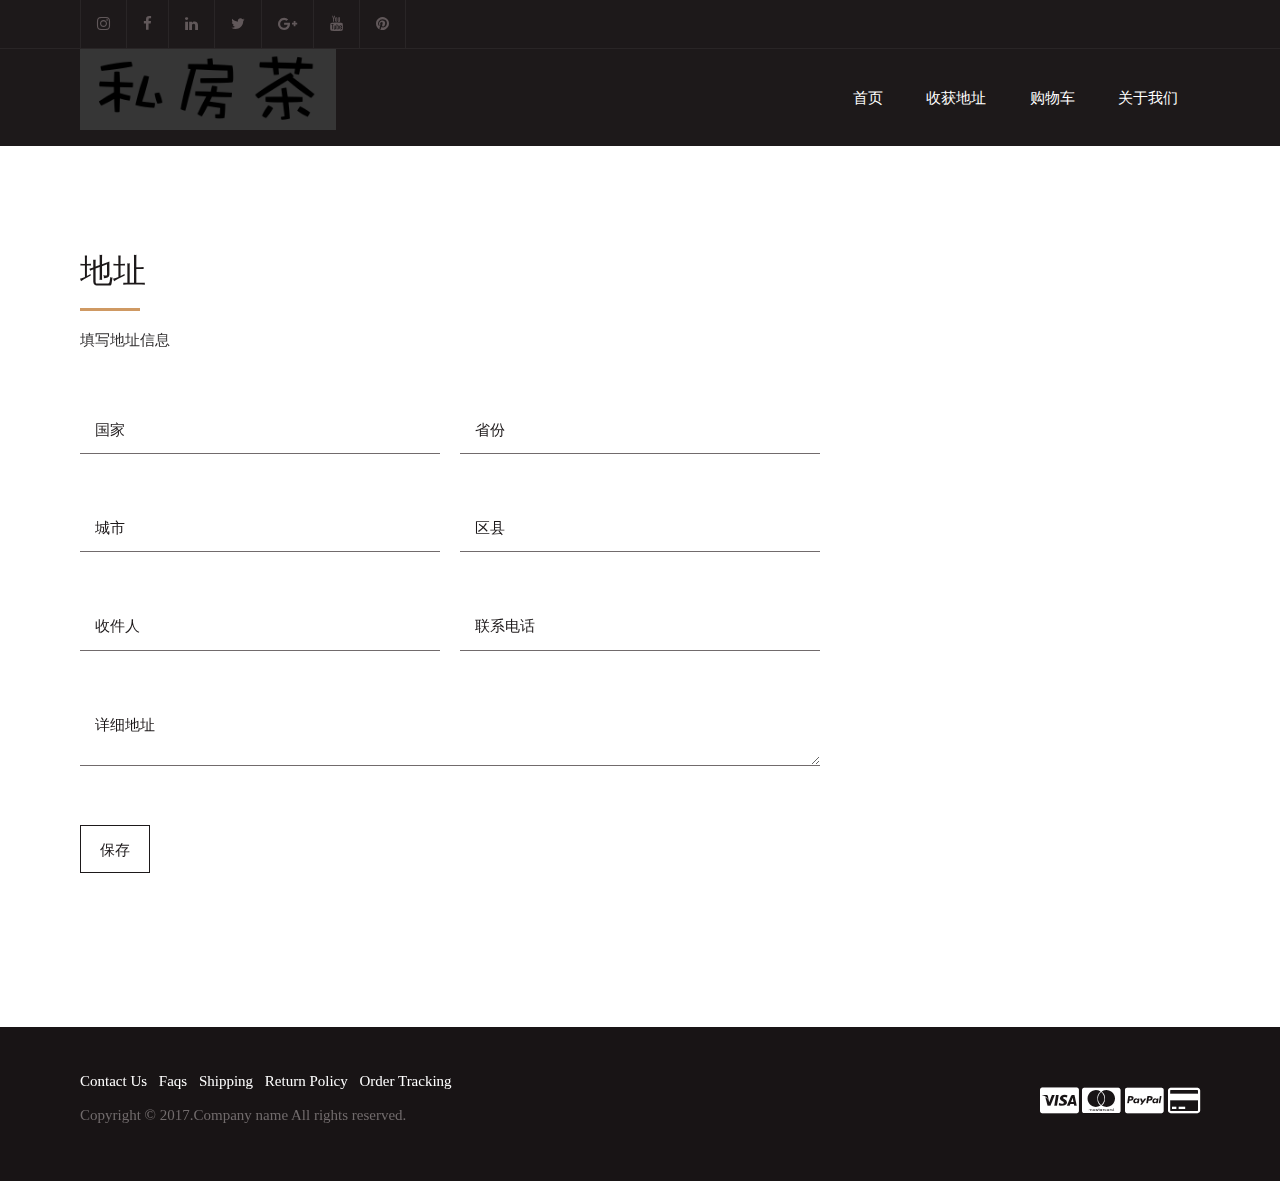
==== src/main/webapp/address.html @ d33799a7 "changes log" ====
<!DOCTYPE html>
<html lang="en">
<head>
	<meta charset="UTF-8">
	<title></title>
	<!-- Stylesheets -->
	<link rel="stylesheet" href="css/myresponsee.css">
	<link rel="stylesheet" href="css/style.css">
	<!--Favicon-->
	<link rel="shortcut icon" href="img/favicon.ico" type="image/x-icon">
	<link rel="icon" href="img/favicon.ico" type="image/x-icon">
    <!-- Responsive -->
	<meta http-equiv="X-UA-Compatible" content="IE=edge">
	<meta name="viewport" content="width=device-width, initial-scale=1.0">
	<link href="css/responsive.css" rel="stylesheet">
	<!--[if lt IE 9]><script src="https://cdnjs.cloudflare.com/ajax/libs/html5shiv/3.7.3/html5shiv.js"></script><![endif]-->
	<!--[if lt IE 9]><script src="js/respond.js"></script><![endif]-->
</head> 
  
<body class="size-1140">

<!-- HIDDEN PRODUCTS MENU START -->
<nav id="main-nav">
	<ul>
		<li><a href="products.html" class="hvr-sweep-to-bottom"><span>Facial Wash</span></a></li>
		<li><a href="products.html" class="hvr-sweep-to-bottom"><span>Exflotiate Scrub</span></a></li>
		<li><a href="products.html" class="hvr-sweep-to-bottom"><span>Natural Skin Care</span></a></li>
		<li><a href="products.html" class="hvr-sweep-to-bottom"><span>Facial Toner</span></a></li>
		<li><a href="products.html" class="hvr-sweep-to-bottom"><span>Moisturizing Cream</span></a></li>
		<li><a href="products.html" class="hvr-sweep-to-bottom"><span>Anti Wrinkle Cream</span></a></li>
		<li><a href="products.html" class="hvr-sweep-to-bottom"><span>Sun Protection</span></a></li>
		<li><a href="products.html" class="hvr-sweep-to-bottom"><span>Hand Cream</span></a></li>
		<li><a href="products.html" class="hvr-sweep-to-bottom"><span>Hair Removing Cream</span></a></li>
		<li><a href="products.html" class="hvr-sweep-to-bottom"><span>Foot Cream</span></a></li>
		<li><a href="products.html" class="hvr-sweep-to-bottom"><span>Under Arm Protection</span></a></li>
		<li><a href="products.html" class="hvr-sweep-to-bottom"><span>Slimming Cream</span></a></li>
	</ul>
	<a href="#0" class="hidden-menu-close">Close<span></span></a>
</nav>
<!-- HIDDEN PRODUCTS MENU END -->

<!-- |||||||||||||||||| page start ||||||||||||||||||| -->
<!-- ||||| --> <div id="page-main-content"> <!-- ||||| -->
<!-- ||||||||||||||||||||||||||||||||||||||||||||||||| -->

<!-- HEADER START -->
<header> 
	<!-- top bar start -->
	<div id="topbar" class="background-primary">
		<div class="line">
		    <!-- social icons -->
			<div class="s-12 m-12 l-6">
				<ul>
				  <li><a href="#"><i class="fa fa-instagram"></i></a></li>
				  <li><a href="#"><i class="fa fa-facebook"></i></a></li>
				  <li><a href="#"><i class="fa fa-linkedin"></i></a></li>
				  <li><a href="#"><i class="fa fa-twitter"></i></a></li>
				  <li><a href="#"><i class="fa fa-google-plus"></i></a></li>
				  <li><a href="#"><i class="fa fa-youtube"></i></a></li>
				  <li class="hide-s"><a href="#"><i class="fa fa-pinterest"></i></a></li>
				</ul>
			</div>
			<!-- contact details -->
			<div class="l-6 hide-s hide-m">
				<div class="right" style="display:none;">
					<ul class="topbar-menu">
						<li><a href="#">info@website.com</a></li>
						<li><a href="#">+971 123 456 789</a></li>
					</ul>
				</div>
			</div>
		</div>
	</div>
	<!-- top bar end -->
	
	<!-- navigation and logo -->
	<nav class="background-dark">
		<div class="line">
		    <!-- logo -->
			<div class="s-12 l-3">
				<div class="fullwidth">
				    <a href="index.html" class="logo"><img src="img/sfc_log.png" alt=""></a>
				</div>
			</div>
			
			<!-- navigation -->
			<div class="top-nav s-12 m-12 l-9">
				<a class="nav-text"></a>
				<ul class="right chevron">
					<li><a href="index.html">首页</a></li>
					<!-- <li><a href="about-us.html">About Us</a></li> -->
					<li><a href="address.html">收获地址</a></li>
					<!-- <li><a href="products.html">Products Grid</a></li>
					<li><a href="product.html">Product Page</a></li> -->
					<li><a href="cart.html">购物车</a></li>
					<li><a href="blog.html">关于我们</a></li>
				</ul>
			</div>
			
		</div>
	</nav>
</header>
<!-- HEADER END -->

<!-- PAGE CONTENT START -->
<div class="section">
	<div class="line">
		<div class="margin">
			<div class="s-12 m-12 l-4 margin-bottom-30" style="display:none;">
				<div class="fullwidth margin-bottom-40">
					<h2>地址</h2>
					<hr class="break-small">
					<p>填写地址信息</p>
				</div>
				<div class="fullwidth margin-bottom-50">
					<div class="float-left">
						<i class="fa fa-home text-white background-primary icon-square-small"></i>
					</div>
					<div class="margin-left-100">
						<h4 class="text-primary">Address</h4>
						<p>
						Xyz Street 7<br />
						P.O.Box: 12345
						</p>               
					</div>
				</div>
				<div class="fullwidth margin-bottom-50">
					<div class="float-left">
						<i class="fa fa-phone icon-square-small"></i>
					</div>
					<div class="margin-left-100">
						<h4 class="text-primary">Calls</h4>
						<p>
						0000 1234 567 89<br />
						0000 1234 567 89
						</p>             
					</div>
				</div>
				<div class="fullwidth margin-m-bottom-60">
					<div class="float-left">
						<i class="fa fa-envelope text-white background-primary icon-square-small"></i>
					</div>
					<div class="margin-left-100">
						<h4 class="text-primary">Emails</h4>
						<p>
						xyz@yourwebsite.com<br />
						xyz@yourwebsite.com
						</p>              
					</div>
				</div>
			</div>
			<div class="s-12 m-12 l-8">
			    <div class="padding-m-s-left-50">
				<div class="fullwidth margin-bottom-40">
					<h2>地址</h2>
					<hr class="break-small">
					<p>填写地址信息</p>
				</div>
				<form class="customform" name="contact-us-form" method="post">
					<div class="margin">
						<div class="s-12 m-6 l-6">
							<input type="text" name="name" placeholder="国家" title="国家" required />
						</div>
						<div class="s-12 m-6 l-6">
							<input type="text" name="email" placeholder="省份" title="省份" required />
						</div>
					</div>
					<div class="margin">
						<div class="s-12 m-6 l-6">
							<input type="text" name="mobile" placeholder="城市" title="城市" required />
						</div>
						<div class="s-12 m-6 l-6">
							<input type="text" name="subject" placeholder="区县" title="区县" />
						</div>
					</div>
					<div class="margin">
						<div class="s-12 m-6 l-6">
							<input type="text" name="mobile" placeholder="收件人" title="收件人" required />
						</div>
						<div class="s-12 m-6 l-6">
							<input type="text" name="subject" placeholder="联系电话" title="联系电话" />
						</div>
					</div>
					<div class="fullwidth">
						<textarea name="message" placeholder="详细地址" rows="2" required></textarea>
					</div>
					<div class="fullwidth">
						<input type="submit" value="保存">
					</div> 
				</form>
			    </div>
			</div>
		</div>
	</div>
</div>
<!-- PAGE CONTENT END -->



<!-- BLOG AND FOLLOW US START -->
<div class="section padding-top-0" style="display:none"> 
	<div class="line">
		<div class="margin">
			<!-- about us block 1 -->
			<div class="s-12 m-12 l-4 margin-m-bottom-60">
				<div class="fullwidth margin-bottom">
					<a href="" class="image-hover-zoom">
					    <img src="img/tutorial.jpg" alt="">
					</a>
				</div>
				<div class="fullwidth">
					<h3>Lovely tutorial</h3>
					<p>Lorem ipsum dolor sit amet, consectetur adipiscing elit. Phasellus tempus quis eros ut aliquam.</p>
			    </div>
			</div>
			<!-- about us block 2 -->
			<div class="s-12 m-12 l-4 margin-m-bottom-60">
				<div class="fullwidth margin-bottom">
					<div class="s-4 m-4 l-4">
					  <a href="">
					      <i class="fa fa-facebook follow-facebook"></i>
					  </a>
					</div>
					<div class="s-4 m-4 l-4">
					  <a href="">
					      <i class="fa fa-twitter follow-twitter"></i>
					  </a>
					</div>
					<div class="s-4 m-4 l-4">
					  <a href="">
					      <i class="fa fa-pinterest follow-pinterest"></i>
					  </a>
					</div>
					<div class="s-4 m-4 l-4">
					  <a href="">
					      <i class="fa fa-instagram follow-instagram"></i>
					  </a>
					</div>
					<div class="s-4 m-4 l-4">
					  <a href="">
					      <i class="fa fa-youtube follow-youtube"></i>
					  </a>
					</div>
					<div class="s-4 m-4 l-4">
					  <a href="">
					      <i class="fa fa-google-plus follow-gplus"></i>
					  </a>
					</div>
				</div>
				<div class="fullwidth">
					<h3>Follow us</h3>
					<p>Lorem ipsum dolor sit amet, consectetur adipiscing elit. Phasellus tempus quis eros ut aliquam.</p>
			    </div>
			</div>
			<!-- about us block 3 -->
			<div class="s-12 m-12 l-4">
				<div class="fullwidth margin-bottom">
				    <a href="" class="image-hover-zoom">
					    <img src="img/blog.jpg" alt="">
					</a>
				</div>
				<div class="fullwidth">
					<h3>Read our blog</h3>
					<p>Lorem ipsum dolor sit amet, consectetur adipiscing elit. Phasellus tempus quis eros ut aliquam.</p>
			    </div>
			</div>
		</div>
	</div>
</div>
<!-- BLOG AND FOLLOW US END -->

<!-- FOOTER START -->
<footer>
	<!-- footer bottom bar -->
	<div class="copyright">
	    <div class="line">
			<div class="margin">
				<!-- left -->
				<div class="s-12 m-12 l-8 footer-links">
					<ul class="footer-bar-links">
						<li><a href="">Contact Us</a></li>
						<li><a href="">Faqs</a></li>
						<li><a href="">Shipping</a></li>
						<li><a href="">Return Policy</a></li>
						<li><a href="">Order Tracking</a></li>
					</ul>
					<p>Copyright &copy; 2017.Company name All rights reserved.</p>
				</div>
				<!-- right -->
				<div class="s-12 m-12 l-4 payment-methods">
					<i class="fa fa-cc-visa fa-2x"></i>
					<i class="fa fa-cc-mastercard fa-2x"></i> 
					<i class="fa fa-cc-paypal fa-2x"></i>
					<i class="fa fa-credit-card fa-2x"></i>
				</div>
			</div>
		</div>
	</div>
</footer>
<!-- FOOTER END -->




<!-- |||||||||||| page end ||||||||||||| -->
<!-- ||||||||| --> </div> <!-- ||||||||| -->
<!-- |||||||||||| page end ||||||||||||| -->

<!-- jQuery Files -->
<script type="text/javascript" src="js/jquery-3.1.1.min.js"></script>
<script type="text/javascript" src="js/jquery-ui.min.js"></script>
<script type="text/javascript" src="owl-carousel/owl.carousel.js"></script>
<script type="text/javascript" src="js/custom.js"></script>
   
   
   
   
</body>
</html>
---- src/main/webapp/css/myresponsee.css ----
.size-960 .line {max-width:60rem;}
.size-1140 .line {max-width:71.25rem;}
.size-1280 .line {max-width:80rem;}
.size-960.align-content-left .line,.size-1140.align-content-left .line,.size-1280.align-content-left .line {margin-left:0;}
.size-960 .line,.size-1140 .line,.size-1280 .line {
  margin:0 auto;
  padding:0 0.625rem;
}
.line:after, nav:after, .center:after, .box:after, .margin:after, .margin2x:after {
  clear:both;
  content:".";
  display:block;
  height:0;
  line-height:0;
  visibility:hidden;
}
.padding {
  display:list-item;
  list-style:none outside none;
  padding:10px;
}
.margin,.margin2x {display: block;}
.margin {margin:0 -0.625rem;}
.margin2x {margin:0 -1.25rem;}
.line {clear:left;}
.line .line {padding:0;}
.hide-l {display:none;}
.box {
  background:none repeat scroll 0 0 #fff;
  display:block;
  padding:1.25rem;
  width:100%;
}
.margin-bottom {margin-bottom:1.25rem;}
.margin-bottom2x {margin-bottom:2.5rem;}
.s-1, .s-2, .s-five,.s-3, .s-4, .s-5, .s-6, .s-7, .s-8, .s-9, .s-10, .s-11, .s-12, .m-1, .m-2, .m-five, .m-3, .m-4, .m-5, .m-6, .m-7, .m-8, .m-9, .m-10, .m-11, .m-12, .l-1, .l-2, .l-five, .l-3, .l-4, .l-5, .l-6, .l-7, .l-8, .l-9, .l-10, .l-11, .l-12, .fullwidth {
  float:left;
  position:static;
}
.l-offset-1 {margin-left:8.3333%;}
.l-offset-2 {margin-left:16.6666%;}
.l-offset-five {margin-left:16.6666%;}
.l-offset-3 {margin-left:25%;}
.l-offset-4 {margin-left:33.3333%;}
.l-offset-5 {margin-left:41.6666%;}
.l-offset-6 {margin-left:50%;}
.l-offset-7 {margin-left:58.3333%;}
.l-offset-8 {margin-left:66.6666%;}
.l-offset-9 {margin-left:75%;}
.l-offset-10 {margin-left:83.3333%;}
.l-offset-11 {margin-left:91.6666%;}
.l-offset-12 {margin-left:100%;} 
.s-1 {width:8.3333%;}
.s-2 {width:16.6666%;}
.s-five {width:16.6666%;}
.s-3 {width:25%;}
.s-4 {width:33.3333%;}
.s-5 {width:41.6666%;}
.s-6 {width:50%;}
.s-7 {width:58.3333%;}
.s-8 {width:66.6666%;}
.s-9 {width:75%;}
.s-10 {width:83.3333%;}
.s-11 {width:91.6666%;}
.s-12 {width:100%;}
.margin > .s-1,.margin > .s-2,.margin > .s-five,.margin > .s-3,.margin > .s-4,.margin > .s-5,.margin > .s-6,.margin > .s-7,.margin > .s-8,.margin > .s-9,.margin > .s-10,.margin > .s-11,.margin > .s-12,
.margin > .m-1,.margin > .m-2,.margin > .m-five,.margin > .m-3,.margin > .m-4,.margin > .m-5,.margin > .m-6,.margin > .m-7,.margin > .m-8,.margin > .m-9,.margin > .m-10,.margin > .m-11,.margin > .m-12,
.margin > .l-1,.margin > .l-2,.margin > .l-five,.margin > .l-3,.margin > .l-4,.margin > .l-5,.margin > .l-6,.margin > .l-7,.margin > .l-8,.margin > .l-9,.margin > .l-10,.margin > .l-11,.margin > .l-12,.margin > .fullwidth {padding:0 0.625rem;}
.margin2x > .s-1,.margin2x > .s-2,.margin2x > .s-five,.margin2x > .s-3,.margin2x > .s-4,.margin2x > .s-5,.margin2x > .s-6,.margin2x > .s-7,.margin2x > .s-8,.margin2x > .s-9,.margin2x > .s-10,.margin2x > .s-11,.margin2x > .s-12,
.margin2x > .m-1,.margin2x > .m-2,.margin2x > .m-five,.margin2x > .m-3,.margin2x > .m-4,.margin2x > .m-5,.margin2x > .m-6,.margin2x > .m-7,.margin2x > .m-8,.margin2x > .m-9,.margin2x > .m-10,.margin2x > .m-11,.margin2x > .m-12,
.margin2x > .l-1,.margin2x > .l-2,.margin2x > .l-five,.margin2x > .l-3,.margin2x > .l-4,.margin2x > .l-5,.margin2x > .l-6,.margin2x > .l-7,.margin2x > .l-8,.margin2x > .l-9,.margin2x > .l-10,.margin2x > .l-11,.margin2x > .l-12,.margin2x > .fullwidth {padding:0 1.25rem;}
.m-1 {width:8.3333%;}
.m-2 {width:16.6666%;}
.m-five {width:20%;}
.m-3 {width:25%;}
.m-4 {width:33.3333%;}
.m-5 {width:41.6666%;}
.m-6 {width:50%;}
.m-7 {width:58.3333%;}
.m-8 {width:66.6666%;}
.m-9 {width:75%;}
.m-10 {width:83.3333%;}
.m-11 {width:91.6666%;}
.m-12 {width:100%;}
.l-1 {width:8.3333%;}
.l-2 {width:16.6666%;}
.l-five {width:20%;}
.l-3 {width:25%;}
.l-4 {width:33.3333%;}
.l-5 {width:41.6666%;}
.l-6 {width:50%;}
.l-7 {width:58.3333%;}
.l-8 {width:66.6666%;}
.l-9 {width:75%;}
.l-10 {width:83.3333%;}
.l-11 {width:91.6666%;}
.l-12 {width:100%;}
.fullwidth {width:100%;}
.right {float:right;}
.left {float:left;}



/*------------------------------------------------------------------------------*/
/*                    Maximum width : 768px 
/*------------------------------------------------------------------------------*/
@media screen and (max-width:768px) {
  .l-offset-1,.l-offset-2,.l-offset-five,.l-offset-3,.l-offset-4,.l-offset-5,.l-offset-6,.l-offset-7,.l-offset-8,.l-offset-9,.l-offset-10,.l-offset-11,.l-offset-12{margin-left:0;}
  .m-offset-1 {margin-left:8.3333%;}
  .m-offset-2 {margin-left:16.6666%;}
  .m-offset-five {margin-left:16.6666%;}
  .m-offset-3 {margin-left:25%;}
  .m-offset-4 {margin-left:33.3333%;}
  .m-offset-5 {margin-left:41.6666%;}
  .m-offset-6 {margin-left:50%;}
  .m-offset-7 {margin-left:58.3333%;}
  .m-offset-8 {margin-left:66.6666%;}
  .m-offset-9 {margin-left:75%;}
  .m-offset-10 {margin-left:83.3333%;}
  .m-offset-11 {margin-left:91.6666%;}
  .m-offset-12 {margin-left:100%;} 
  .l-1 {width:8.3333%;}
  .l-2 {width:16.6666%;}
  .l-five {width:20%;}
  .l-3 {width:25%;}
  .l-4 {width:33.3333%;}
  .l-5 {width:41.6666%;}
  .l-6 {width:50%;}
  .l-7 {width:58.3333%;}
  .l-8 {width:66.6666%;}
  .l-9 {width:75%;}
  .l-10 {width:83.3333%;}
  .l-11 {width:91.6666%;}
  .l-12 {width:100%;}
  .fullwidth {width:100%;}
  .s-1 {width:8.3333%;}
  .s-2 {width:16.6666%;}
  .s-five {width:20%;}
  .s-3 {width:25%;}
  .s-4 {width:33.3333%;}
  .s-5 {width:41.6666%;}
  .s-6 {width:50%;}
  .s-7 {width:58.3333%;}
  .s-8 {width:66.6666%;}
  .s-9 {width:75%;}
  .s-10 {width:83.3333%;}
  .s-11 {width:91.6666%;}
  .s-12 {width:100%}
  .m-1 {width:8.3333%;}
  .m-2 {width:16.6666%;}
  .m-five {width:20%;}
  .m-3 {width:25%;}
  .m-4 {width:33.3333%;}
  .m-5 {width:41.6666%;}
  .m-6 {width:50%;}
  .m-7 {width:58.3333%;}
  .m-8 {width:66.6666%;}
  .m-9 {width:75%;}
  .m-10 {width:83.3333%;}
  .m-11 {width:91.6666%;}
  .m-12 {width:100%}
}



/*------------------------------------------------------------------------------*/
/*                    Maximum width : 480px 
/*------------------------------------------------------------------------------*/
@media screen and (max-width:480px) { 
  .l-offset-1,.l-offset-2,.l-offset-five,.l-offset-3,.l-offset-4,.l-offset-5,.l-offset-6,.l-offset-7,.l-offset-8,.l-offset-9,.l-offset-10,.l-offset-11,.l-offset-12,
  .m-offset-1,.m-offset-2,.m-offset-five,.m-offset-3,.m-offset-4,.m-offset-5,.m-offset-6,.m-offset-7,.m-offset-8,.m-offset-9,.m-offset-10,.m-offset-11,.m-offset-12 {margin-left:0;}
  .s-offset-1 {margin-left:8.3333%;}
  .s-offset-2 {margin-left:16.6666%;}
  .s-offset-five {margin-left:16.6666%;}
  .s-offset-3 {margin-left:25%;}
  .s-offset-4 {margin-left:33.3333%;}
  .s-offset-5 {margin-left:41.6666%;}
  .s-offset-6 {margin-left:50%;}
  .s-offset-7 {margin-left:58.3333%;}
  .s-offset-8 {margin-left:66.6666%;}
  .s-offset-9 {margin-left:75%;}
  .s-offset-10 {margin-left:83.3333%;}
  .s-offset-11 {margin-left:91.6666%;}
  .s-offset-12 {margin-left:100%;} 
  .l-1 {width:8.3333%;}
  .l-2 {width:16.6666%;}
  .l-five {width:20%;}
  .l-3 {width:25%;}
  .l-4 {width:33.3333%;}
  .l-5 {width:41.6666%;}
  .l-6 {width:50%;}
  .l-7 {width:58.3333%;}
  .l-8 {width:66.6666%;}
  .l-9 {width:75%;}
  .l-10 {width:83.3333%;}
  .l-11 {width:91.6666%;}
  .l-12 {width:100%;}
  .fullwidth {width:100%;}
  .m-1 {width:8.3333%;}
  .m-2 {width:16.6666%;}
  .m-five {width:20%;}
  .m-3 {width:25%;}
  .m-4 {width:33.3333%;}
  .m-5 {width:41.6666%;}
  .m-6 {width:50%;}
  .m-7 {width:58.3333%;}
  .m-8 {width:66.6666%;}
  .m-9 {width:75%;}
  .m-10 {width:83.3333%;}
  .m-11 {width:91.6666%;}
  .m-12 {width:100%}
  .s-1 {width:8.3333%;}
  .s-2 {width:16.6666%;}
  .s-five {width:20%;}
  .s-3 {width:25%;}
  .s-4 {width:33.3333%;}
  .s-5 {width:41.6666%;}
  .s-6 {width:50%;}
  .s-7 {width:58.3333%;}
  .s-8 {width:66.6666%;}
  .s-9 {width:75%;}
  .s-10 {width:83.3333%;}
  .s-11 {width:91.6666%;}
  .s-12 {width:100%}
}
---- src/main/webapp/css/style.css ----
/*
	Template: Lovely Cosmetics Responsive HTML Template
	Version: 1.0
	Author: Axact Idea
	Email: axactidea@gmail.com
	ThemeForest Profile: https://themeforest.net/user/axactidea
*/
/* ------------------------------- */
/*         TABLE OF CONTENTS       */
/* ------------------------------- */
/*   01 - Fonts                    */
/*   02 - Reset                    */
/*   03 - General                  */
/*   04 - Layout Helpers           */
/*      ---- paddings              */
/*      ---- margins               */
/*      ---- text colors           */
/*      ---- backgrounds           */
/*      ---- buttons               */
/*      ---- borders               */
/*      ---- hr                    */
/*      ---- icons                 */
/*      ---- tabs                  */
/*      ---- animations            */
/*   05 - Header                   */
/*      ---- top bar               */
/*      ---- logo                  */
/*      ---- navigation            */
/*   06 - Slideshows               */
/*   07 - Forms                    */
/*   08 - Blog                     */
/*   09 - Products                 */
/*   10 - Follow Us                */
/*   11 - Page Not Found 404       */
/*   12 - Footer                   */
/* ------------------------------- */

/* ------------------------------- */
/*           01 Fonts              */
/* ------------------------------- */
@import url("fonts.css");
@import url("normalize.css");
@import url("myresponsee.css");
@import url("hover.css");
@import url("imagehover.css");
@import url("../owl-carousel/owl.carousel.css");
@import url("../owl-carousel/owl.theme.css");
@import url("font-awesome/css/font-awesome.min.css");

/* ------------------------------- */
/*           02 Reset              */
/* ------------------------------- */
* {
  -webkit-box-sizing:border-box;
  -moz-box-sizing:border-box;
  box-sizing:border-box;
  margin:0;	
}

/* ------------------------------- */
/*         03 General              */
/* ------------------------------- */
body {
  background:none repeat scroll 0 0 #fff;
  font-size: 15px;
  font-family: 'Raleway-Regular';
  color:#312f30;
  line-height: 28px;
}

/* headings */
h1,
h2,
h3,
h4,
h5,
h6 {
  color:#1d191a;
  font-weight:normal;
  margin:0 0 6px 0;
  font-family: 'Raleway-Bold';
  text-transform:capitalize;
}
h1 {
  font-size:2.5em;
  text-transform:uppercase;
  line-height: 1.2em;
}
h2 {
  font-size:2.2em;
  line-height: 1.3em;
} 
h3 {
  font-size:1.2em;
  line-height: 1.5em;
  font-family: 'Berkshire Swash', cursive;
}
h4 {
  font-size:1.2em;
  line-height: 1.5em;
  font-family: 'Raleway-Medium';
}
h5 {
  font-size:1.2em;
  line-height: 1.5em;
  text-align:center;
  font-family: 'Raleway-Medium';
}
h6 {
  font-size:1.6em;
  line-height: 1.4em;
}

h1 a,
h2 a,
h3 a,
h4 a,
h5 a,
h6 a,
h1 a:focus,
h2 a:focus,
h3 a:focus,
h4 a:focus,
h5 a:focus,
h6 a:focus
{
  color: #1d191a;
}
h1 a:hover,
h2 a:hover,
h3 a:hover,
h4 a:hover,
h5 a:hover,
h6 a:hover,
h1 a:active,
h2 a:active,
h3 a:active,
h4 a:active,
h5 a:active,
h6 a:active
{
  color: #cf9963;
}

a,
a:link,
a:visited,
a:active {
  text-decoration:none;
  color:#1d191a;
  transition:color 0.20s linear 0s;
  -o-transition:color 0.20s linear 0s;
  -ms-transition:color 0.20s linear 0s;
  -moz-transition:color 0.20s linear 0s;
  -webkit-transition:color 0.20s linear 0s;
}

a:hover {
  color:#cf9963;
}

p {
  margin:0 0 12px 0;
}

b,strong {
  font-weight:normal;
  font-family: 'Raleway-Medium';
}

img {
  border:0;
  display:block;
  height:auto;
  width:100%;
}

/* ------------------------------- */
/*      04 Layout Helpers          */
/* ------------------------------- */
.section  { 
  padding: 6.5rem 1.25rem;
}
.text-center {
  text-align:center;
}
.text-justify {
  text-align:justify;
}
.text-uppercase {
  text-transform:uppercase;
}
.center {
  float:none !important;
  margin:0 auto !important;
  display:block !important;
}
.float-left {
  float: left !important;
}

/* ------------------------------- */
/*           Paddings              */
/* ------------------------------- */
.padding { padding: 1.25em !important; }
.padding-2x { padding: 2.8em; }
.padding-top-0 { padding-top:0px !important }
/* paddings top */
.padding-top { padding-top: 1.25em; }
.padding-top-10 { padding-top:10px; }
.padding-top-20 { padding-top:20px; }
.padding-top-30 { padding-top:30px; }
.padding-top-40 { padding-top:40px; }
.padding-top-50 { padding-top:50px; }
.padding-top-60 { padding-top:60px; }
.padding-top-70 { padding-top:70px; }
/* paddings right */
.padding-right { padding-right: 1.25em; }
.padding-right-10 { padding-right:10px; }
.padding-right-20 { padding-right:20px; }
.padding-right-30 { padding-right:30px; }
.padding-right-40 { padding-right:40px; }
.padding-right-50 { padding-right:50px; }
.padding-right-60 { padding-right:60px; }
.padding-right-70 { padding-right:70px; }
/* paddings bottom */
.padding-bottom { padding-bottom: 1.25em; }
.padding-bottom-10 { padding-bottom:10px; }
.padding-bottom-20 { padding-bottom:20px; }
.padding-bottom-30 { padding-bottom:30px; }
.padding-bottom-40 { padding-bottom:40px; }
.padding-bottom-50 { padding-bottom:50px; }
.padding-bottom-60 { padding-bottom:60px; }
.padding-bottom-70 { padding-bottom:70px; }
/* paddings left */
.padding-left { padding-left: 1.25em; }
.padding-left-10 { padding-left:10px; }
.padding-left-20 { padding-left:20px; }
.padding-left-30 { padding-left:30px; }
.padding-left-40 { padding-left:40px; }
.padding-left-50 { padding-left:50px; }
.padding-left-60 { padding-left:60px; }
.padding-left-70 { padding-left:70px; }

/* ------------------------------- */
/*            Margins              */
/* ------------------------------- */
/* margins top */
.margin-top { margin-top: 1.25em; }
.margin-top-10 { margin-top:10px; }
.margin-top-20 { margin-top:20px; }
.margin-top-30 { margin-top:30px; }
.margin-top-40 { margin-top:40px; }
.margin-top-50 { margin-top:50px; }
.margin-top-60 { margin-top:60px; }
.margin-top-70 { margin-top:70px; }
/* margins left */
.margin-left { margin-left: 1.25em; }
.margin-left-10 { margin-left:10px; }
.margin-left-20 { margin-left:20px; }
.margin-left-30 { margin-left:30px; }
.margin-left-40 { margin-left:40px; }
.margin-left-50 { margin-left:50px; }
.margin-left-60 { margin-left:60px; }
.margin-left-70 { margin-left:70px; }
.margin-left-100 { margin-left: 100px; }
/* margins bottom */
.margin-bottom { margin-bottom: 1.25em; }
.margin-bottom-10 { margin-bottom:10px; }
.margin-bottom-20 { margin-bottom:20px; }
.margin-bottom-30 { margin-bottom:30px; }
.margin-bottom-40 { margin-bottom:40px; }
.margin-bottom-50 { margin-bottom:50px; }
.margin-bottom-60 { margin-bottom:60px; }
.margin-bottom-70 { margin-bottom:70px; }
/* margins right */
.margin-right { margin-right: 1.25em; }
.margin-right-10 { margin-right:10px; }
.margin-right-20 { margin-right:20px; }
.margin-right-30 { margin-right:30px; }
.margin-right-40 { margin-right:40px; }
.margin-right-50 { margin-right:50px; }
.margin-right-60 { margin-right:60px; }
.margin-right-70 { margin-right:70px; }

/* ------------------------------- */
/*           Text Colors           */
/* ------------------------------- */
.text-white {
color: #fff;
}
.text-primary {
  color: #cf9963 !important;
}
.text-dark {
  color: #1d191a;
}
.text-dark-light {
  color:#716b6c;
}

/* ------------------------------- */
/*           Backgrounds           */
/* ------------------------------- */
.background-white {
  background-color: #fff;
}
.background-primary {
  background-color: #cf9963;
}
.background-dark {
  background-color: #1d191a;
}
.background-highlight {
  background-color: #eee;
}

/* ------------------------------- */
/*           Buttons              */
/* ------------------------------- */
a.button, a.button:link {
  border:solid 1px #1d191a;
  color:#1d191a;
  padding: 0.900rem 1.2rem;
  text-align: center;
  transition: all 0.20s linear 0s;
  -o-transition: all 0.20s linear 0s;
  -ms-transition: all 0.20s linear 0s;
  -moz-transition: all 0.20s linear 0s;
  -webkit-transition: all 0.20s linear 0s;
}
a.button:hover {
  background:#cf9963;
  border-color:#cf9963;
  color:#fff;
}
/* slideshow button 1 */
.carousel-content .slideshow-btn, .carousel-content .slideshow-btn:link {
  color: #1d191a;
  display: inline-block;
  padding: 0.650rem 1rem;
  margin-right:1em;
  background:#fff;
  text-align: center;
  transition: all 0.20s linear 0s;
  -o-transition: all 0.20s linear 0s;
  -ms-transition: all 0.20s linear 0s;
  -moz-transition: all 0.20s linear 0s;
  -webkit-transition: all 0.20s linear 0s;
}
.carousel-content .slideshow-btn:hover {
  background:#1d191a; color:#fff;
}
/* slideshow button 2 */
.carousel-content .slideshow-btn2, .carousel-content .slideshow-btn2:link {
  color: white;
  display: inline-block;
  padding: 0.650rem 1rem;
  background:#cf9963;
  text-align: center;
  transition: all 0.20s linear 0s;
  -o-transition: all 0.20s linear 0s;
  -ms-transition: all 0.20s linear 0s;
  -moz-transition: all 0.20s linear 0s;
  -webkit-transition: all 0.20s linear 0s;
}
.carousel-content .slideshow-btn2:hover {
  background:#1d191a;
}
/* read more */
a.text-more-info {
  display: block;
  font-size: 0.85rem;
  margin-top: 0.625rem;
}
a.text-more-info:after {
  content: "\f105";
  font-family: 'FontAwesome';
  font-size: 0.8rem;
  margin-left: 0.625rem;
  transition: all 0.20s linear 0s;
  -o-transition: all 0.20s linear 0s;
  -ms-transition: all 0.20s linear 0s;
  -moz-transition: all 0.20s linear 0s;
  -webkit-transition: all 0.20s linear 0s;
}
a.text-more-info:hover:after {
  margin-left: 0.825rem;
}
/* comment reply */
a.comment-reply {
  font-size: 0.85rem;
  margin-top: 0.625rem;
  color:#c9bec1;
}
a.comment-reply:after {
  content: "\f112";
  font-family: 'FontAwesome';
  font-size: 0.8rem;
  margin-left: 0.220rem;
  transition: all 0.20s linear 0s;
-o-transition: all 0.20s linear 0s;
-ms-transition: all 0.20s linear 0s;
-moz-transition: all 0.20s linear 0s;
-webkit-transition: all 0.20s linear 0s;
}
a.comment-reply:hover:after {
  margin-left: 0.600rem;
}
/* remove */
a.remove-item {
  font-size: 0.85rem;
  margin-top: 0.625rem;
  color:#c9bec1;
}
a.remove-item:after {
  content: "\f00d";
  font-family: 'FontAwesome';
  font-size: 0.8rem;
  margin-left: 0.220rem;
  transition: all 0.20s linear 0s;
-o-transition: all 0.20s linear 0s;
-ms-transition: all 0.20s linear 0s;
-moz-transition: all 0.20s linear 0s;
-webkit-transition: all 0.20s linear 0s;
}
a.remove-item:hover:after {
  margin-left: 0.600rem;
}
/* edit */
a.edit-item {
  font-size: 0.85rem;
  margin-top: 0.625rem;
  color:#c9bec1;
}
a.edit-item:after {
  content: "\f044";
  font-family: 'FontAwesome';
  font-size: 0.8rem;
  margin-left: 0.220rem;
  transition: all 0.20s linear 0s;
  -o-transition: all 0.20s linear 0s;
  -ms-transition: all 0.20s linear 0s;
  -moz-transition: all 0.20s linear 0s;
  -webkit-transition: all 0.20s linear 0s;
}
a.edit-item:hover:after {
  margin-left: 0.600rem;
}

/* ------------------------------- */
/*            Borders              */
/* ------------------------------- */
.border-radius  { 
  border-radius: 3px;
}
.border-1 {
  border:solid 1px #c9bec1;
}

/* ------------------------------- */
/*                HR               */
/* ------------------------------- */
hr.break {
  background: #c9bec1;
  border: 0;
  display: block;
  height: 1px;
  margin: 2em 0;
}
hr.break-item {
  background: #c9bec1;
  border: 0;
  display: block;
  height: 1px;
  width:90%;
  margin: 0 0 2em 0;
}
hr.break-small {
  background: #cf9963;
  border: 0;
  display: block;
  height: 3px;
  margin: 1em 0 1em 0;
  width: 60px;
}
hr.break-small.break-center {
  margin: 1em auto 3em;
}

/* ------------------------------- */
/*             Icons               */
/* ------------------------------- */
i.icon-square {
  border-radius: 100px;
  display: block;
  height: 100px;
  line-height: 100px;
  margin-bottom: 0.625rem;
  text-align: center;
  width: 100px;
}

i.icon-square-small {
  display: block;
  background:#1d191a;
  color:#fff;
  font-size: 2em;
  height: 82px;
  line-height: 80px;
  margin-bottom: 0.625rem;
  text-align: center;
  width: 82px;
}
.icon-center {
  display: block;
  font-size: 3rem;
  text-align: center;
  width: 100%;
}

/* ------------------------------- */
/*               Tabs              */
/* ------------------------------- */
.tab-nav.line {
  display: table;
}
.left .tab-nav.line {
  display: block;
}
.tab-item {
  background:#fff;
  display: none;
}
.tab-item.tab-active {
  display: block;
}
.tab-content > .tab-label {
  display: none;
}
.tab-nav > .tab-label {
  float:left;
}
a.tab-label, a.tab-label:link, a.tab-label:visited {
  margin-right: 1px;
  padding: 0.650rem 1rem;
  background:#f3f3f3;
  margin-bottom:20px;
  transition: all 0.20s linear 0s;
  -o-transition: all 0.20s linear 0s;
  -ms-transition: all 0.20s linear 0s;
  -moz-transition: all 0.20s linear 0s;
  -webkit-transition: all 0.20s linear 0s;
}
a.tab-label:hover,a.tab-label.active-btn {
  background:#cf9963;
  color:#fff;
}
.tab-label.active-btn {
  cursor: default;
}
.tab-content {
  text-align: left;
}

/* ------------------------------- */
/*       Animated Content          */
/* ------------------------------- */
.animated {
  position: relative;
  top: 5px;
  opacity: 0;
  animation-duration: 1s;
}
.fast {
  animation-duration: 1s;
}
.medium {
  animation-duration: 1.7s;
}
.slow {
  animation-duration: 2.5s;
}
.animation {
  top: 0;
  opacity: 1;
  animation-name: bounceIn;
}
@keyframes bounceIn {
  0% {
    top: 60px;
    opacity: 0;
  }
  60% {
    top: -10px;
  }
  100% {
    top: 0;
    opacity: 1;
  }
}
/* ------------------------------- */
/*           Image Hovers            */
/* ------------------------------- */
.image-hover-zoom {
  display: block;
  overflow: hidden;
}
.image-hover-zoom img {
  transition: all 0.40s linear 0s;
  -o-transition: all 0.40s linear 0s;
  -ms-transition: all 0.40s linear 0s;
  -moz-transition: all 0.40s linear 0s;
  -webkit-transition: all 0.40s linear 0s;
}
.image-hover-zoom:hover img {
  transform: scale(0.930);
}

/* ------------------------------- */
/*             05 Header           */
/* ------------------------------- */
/* Top bar */
#topbar {
  background-color:#1d191a;
  border-bottom:solid 1px #292526;
}
#topbar p {
  padding-top:6px;
  color:#edc8a3;
}
#topbar ul {
  margin:0;
  padding:0;
}
#topbar ul li {
  float: left;
  list-style: outside none none;
  text-align: center;
  border-left:solid 1px #292526;
}
#topbar ul li:last-child {
  border-right:solid 1px #292526;
}
#topbar ul li a {
  display:block;
  color:#61585a;
  padding:10px 16px;
}
#topbar ul li a:hover {
  color:#fff;
  background:#181415;
}
#topbar ul li a.active {
  background:#181415;
  color:#fff;
}
#topbar i {
  font-size: 15px;
}
#topbar i span {
  padding-left:4px;
  font-size:15px;
  font-family: 'Raleway-Regular';
}

/* Top bar design two */
#topbar-primary {
  background-color:#cf9963;
}
#topbar-primary p {
  padding-top:6px;
  color:#edc8a3;
}
#topbar-primary ul {
  margin:0;
  padding:0;
}
#topbar-primary ul li {
  float: left;
  list-style: outside none none;
  text-align: center;
  border-left:solid 1px #b57c44;
}
#topbar-primary ul li:last-child {
  border-right:solid 1px #b57c44;
}
#topbar-primary ul li a {
  display:block;
  color:#fff;
  padding:10px 16px;
}
#topbar-primary ul li a:hover {
  background:#1d191a;
}
#topbar-primary ul li a.active {
  background:#1d191a;
  color:#fff;
}
#topbar-primary i {
  font-size: 15px;
}
#topbar-primary i span {
  padding-left:4px;
  font-size:15px;
  font-family: 'Raleway-Regular';
}

/* logo */
.logo img {
  margin-top:0px;
  width:256px;
}

/* ------------------------------- */
/*        Main Navigation          */
/* ------------------------------- */
nav {
  position: relative;
  z-index: 2;
}
.top-nav ul {
  padding:0;
}
.top-nav li {
  float:left;
  list-style:none outside none;
  cursor:pointer;
}
.top-nav li a {
  color:#fff; 
  display:block;
  padding: 2.3em 1.45em;
  font-size:15px;
  text-transform:uppercase;
}
.top-nav li ul li a {
  background: #1d191a;
  padding: 0.800rem 1.25rem;
  text-transform:capitalize;
  border-bottom:solid 1px #292526;
}
.top-nav ul ul {
  position:absolute;
  display:none;
}
.top-nav li ul li,.top-nav li ul li ul li {
  float:none;
  list-style:none outside none;
  min-width:100%;
  padding:0;
}
ul.chevron .count-number {
  display:none;
}
ul.chevron .submenu > a:after, ul.chevron .sub-submenu > a:after,ul.chevron .aside-submenu > a:after, ul.chevron .aside-sub-submenu > a:after {
  /* content:"\f107"; */
  display:inline-block;
  font-family:FontAwesome;
  font-size:1rem;
  margin:0 0.625rem;
}
.top-nav .active-item a {
  color:#cf9963;
} 
.top-nav li ul li:last-child {
  border-bottom: 0;
}
ul.chevron .submenu > a::after, ul.chevron .sub-submenu > a::after, ul.chevron .aside-submenu > a::after, ul.chevron .aside-sub-submenu > a::after {
  margin: 0 0 0 0.625rem;
}

/* ------------------------------- */
/*       Hidden Navigation         */
/* ------------------------------- */
#page-main-content {
  position: relative;
  height: 100%;
  overflow: hidden;
  z-index: 1;
  -webkit-transform: translateZ(0);
  -webkit-backface-visibility: hidden;
  -webkit-transition-property: -webkit-transform;
  -moz-transition-property: -moz-transform;
  transition-property: transform;
  -webkit-transition-duration: 0.5s;
  -moz-transition-duration: 0.5s;
  transition-duration: 0.5s;
}
#page-main-content.move-out {
  -webkit-transform: scale(0.6);
  -moz-transform: scale(0.6);
  -ms-transform: scale(0.6);
  -o-transform: scale(0.6);
  transform: scale(0.6);
  visibility:hidden;
  height:100px !important;
}
.no-js #page-main-content {
  height: auto;
  overflow-x: auto;
  overflow-y: auto;
}
.hidden-menu-trigger {

}
.hidden-menu-trigger span {
  /* icon */
  position: relative;
  display: inline-block;
  width: 18px;
  height: 2px;
  background-color: white;
  vertical-align: middle;
  margin-left: 10px;
  -webkit-transform: translateY(-2px);
  -moz-transform: translateY(-2px);
  -ms-transform: translateY(-2px);
  -o-transform: translateY(-2px);
  transform: translateY(-2px);
}
.hidden-menu-trigger span::before, .hidden-menu-trigger span::after {
  content: '';
  display: inline-block;
  position: absolute;
  left: 0;
  width: 100%;
  height: 100%;
  background-color: inherit;
  -webkit-transition: all 0.2s;
  -moz-transition: all 0.2s;
  transition: all 0.2s;
}
.hidden-menu-trigger span::before {
  top: -6px;
}
.hidden-menu-trigger span::after {
  bottom: -6px;
}
.no-touch .hidden-menu-trigger:hover span::before {
  top: -8px;
}
.no-touch .hidden-menu-trigger:hover span::after {
  bottom: -8px;
}
#main-nav {
  position: absolute;
  top: 0;
  left: 0;
  width: 100%;
  background: #1d191a;
  padding:25px 0;
  -webkit-transform: translateZ(0);
  -webkit-backface-visibility: hidden;
  -webkit-transform: translateY(-100%);
  -moz-transform: translateY(-100%);
  -ms-transform: translateY(-100%);
  -o-transform: translateY(-100%);
  transform: translateY(-100%);
  -webkit-transition-property: -webkit-transform;
  -moz-transition-property: -moz-transform;
  transition-property: transform;
  -webkit-transition-duration: 0.5s;
  -moz-transition-duration: 0.5s;
  transition-duration: 0.5s;
  z-index: 3;
}
#main-nav ul {
  list-style:none;
}
#main-nav li a {
  position: relative;
  display: block;
  padding: 25px 10%;
  color: #fff;
  font-size: 1.8em;
  text-align:center;
  border-bottom:solid 1px #221f1f;
}
#main-nav li a:hover{
  color:#cf9963;
}
#main-nav li a span {
  -webkit-transform: translateX(-50%) translateY(-50%);
  -moz-transform: translateX(-50%) translateY(-50%);
  -ms-transform: translateX(-50%) translateY(-50%);
  -o-transform: translateX(-50%) translateY(-50%);
  transform: translateX(-50%) translateY(-50%);
}
#main-nav .link {
  color:#fff;
  display: block;
  width:100%;
  text-align:center;
  background:#1d191a;
  padding:0.800rem 1.25rem;
}
.no-touch #main-nav li a:hover {
  background-color: #FFF;
}
#main-nav li:last-child a {
  border-bottom: none;
}
#main-nav .hidden-menu-close {
  position: absolute;
  top: 0;
  right: 0;
  display: inline-block;
  width: 40px;
  height: 40px;
  background-color: #cf9963;
  overflow: hidden;
  text-indent: 100%;
  white-space: nowrap;
}
#main-nav .hidden-menu-close::before, #main-nav .hidden-menu-close::after {
  content: '';
  display: inline-block;
  position: absolute;
  top: 18px;
  left: 10px;
  width: 20px;
  height: 3px;
  background-color: #FFF;
  -webkit-transition-property: -webkit-transform;
  -moz-transition-property: -moz-transform;
  transition-property: transform;
  -webkit-transition-duration: 0.3s;
  -moz-transition-duration: 0.3s;
  transition-duration: 0.3s;
}
#main-nav .hidden-menu-close::before {
  -webkit-transform: rotate(45deg);
  -moz-transform: rotate(45deg);
  -ms-transform: rotate(45deg);
  -o-transform: rotate(45deg);
  transform: rotate(45deg);
}
#main-nav .hidden-menu-close::after {
  -webkit-transform: rotate(135deg);
  -moz-transform: rotate(135deg);
  -ms-transform: rotate(135deg);
  -o-transform: rotate(135deg);
  transform: rotate(135deg);
}
.no-touch #main-nav .hidden-menu-close:hover::before {
  -webkit-transform: rotate(225deg);
  -moz-transform: rotate(225deg);
  -ms-transform: rotate(225deg);
  -o-transform: rotate(225deg);
  transform: rotate(225deg);
}
.no-touch #main-nav .hidden-menu-close:hover::after {
  -webkit-transform: rotate(315deg);
  -moz-transform: rotate(315deg);
  -ms-transform: rotate(315deg);
  -o-transform: rotate(315deg);
  transform: rotate(315deg);
}
#main-nav.is-visible {
  box-shadow: 0 0 20px rgba(0, 0, 0, 0.4);
  -webkit-transform: translateY(0);
  -moz-transform: translateY(0);
  -ms-transform: translateY(0);
  -o-transform: translateY(0);
  transform: translateY(0);
}
.no-js #main-nav {
  position: static;
  -webkit-transform: translateY(0);
  -moz-transform: translateY(0);
  -ms-transform: translateY(0);
  -o-transform: translateY(0);
  transform: translateY(0);
}
.no-js #main-nav .hidden-menu-close {
  display: none;
}


/* ------------------------------- */
/*         06 Slideshows        */
/* ------------------------------- */
/* custom owl-carousel */
.owl-theme .owl-controls {
  margin-top: 0;
}
.owl-theme .owl-controls .owl-page span {
  background: #cf9963 none repeat scroll 0 0;
  border-radius: 0;
  height: 12px;
  margin: 0 2px;
  width: 12px;
}
.owl-theme .owl-controls .owl-buttons div {
  color: #181415;
  background:#fff;
  border: 1px solid #1d191a;
  border-radius: 0;
  font-family: 'FontAwesome';
  height: 70px;
  line-height: 70px;
  font-size:3em;
  margin-top: -20px;
  padding: 0;
  position: absolute;
  text-align: center;
  top: 45%;    
  width: 70px;
}
.carousel-bottom-arrows.owl-theme .owl-controls .owl-buttons div {
  bottom: 0;
  top: auto;
}
.owl-theme .owl-controls .owl-buttons .owl-prev {
  left: 0;    
}
.owl-theme .owl-controls .owl-buttons .owl-next {
  right: 0;
}
.carousel-wide-arrows.owl-theme .owl-controls .owl-buttons .owl-prev {
  left: -5px;
}
.carousel-wide-arrows.owl-theme .owl-controls .owl-buttons .owl-next {
  right: -5px;
}
.carousel-nav-white.owl-theme .owl-controls .owl-page span {
  background: #fff none repeat scroll 0 0;
}
.carousel-nav-white.owl-theme .owl-controls .owl-buttons div {
  color: #fff !important;
  background:rgba(153, 153, 153, 0);
}
.carousel-main .carousel-content {
  bottom: 0;
  position: absolute;
  top: 0;
  width: 100%;
  z-index: 1;
  transform-style: preserve-3d;
  -o-transform-style: preserve-3d;
  -ms-transform-style: preserve-3d;
  -moz-transform-style: preserve-3d;
  -webkit-transform-style: preserve-3d;
}
.owl-pagination {
  margin-top: 0.625rem;
}
.carousel-main .owl-pagination {
  bottom: 0;
  padding: 1.25rem 0;
  position: absolute;
  width: 100%;
}
.carousel-blocks {
  padding: 0;
}
.carousel-blocks .owl-item {
  padding: 0 0.625rem;
}
.carousel-hide-arrows .owl-buttons, .carousel-hide-pagination .owl-pagination {
display:none;
}
.carousel-3-blocks {
  padding: 0 3rem;
}
.carousel-3-blocks .owl-item {
  padding: 0 0.625rem;
}
.owl-item .image-testimonial-small {
  margin: 0 auto 20px;
  width: auto;
} 
/* animated carousel content */
.animated-carousel-element {
  position: relative;
  top: 100px;
  opacity: 0;
  animation-duration: 1s;
}
.active .animated-carousel-element {
  top: 0;
  opacity: 1;
  animation-name: bounceIn-carousel;
}
.slow {
  animation-duration: 2s;
}
@keyframes bounceIn-carousel {
  0% {
    top: 100px;
    opacity: 0;
  }
  60% {
    top: -20px;
  }
  100% {
    top: 0;
    opacity: 1;
  }
}
/* align vertical */
.content-center-vertical {
  position: absolute;
  left: 0;
  right: 0;
  top: 50%;
  transform: translateY(-51%);
  -o-transform: translateY(-51%);
  -ms-transform: translateY(-51%);
  -moz-transform: translateY(-51%);
  -webkit-transform:translateY(-51%);
}
/* testimonials */
.testimonial {
  font-style:italic;
}


/* ------------------------------- */
/*             07 Forms            */
/* ------------------------------- */
/* custom form */ 
.customform input, .customform textarea, .customform select .customform button {
  margin-bottom:50px;
  color:#1d191a;
  background:none;
  border:0px;
  border-bottom: 1px solid #716b6c;
  padding: 1em 1em;
  width: 100%;
  transition: background 0.20s linear 0s;
  -o-transition: background 0.20s linear 0s;
  -ms-transition: background 0.20s linear 0s;
  -moz-transition: background 0.20s linear 0s;
  -webkit-transition: background 0.20s linear 0s;
}
.customform input:hover, .customform textarea:hover, .customform select:hover, .customform input:focus, .customform textarea:focus, .customform select:focus {
  background:#f9f9f9;
}
.customform input[type="submit"] {
  border:solid 1px #1d191a;
  color:#1d191a;
  width:auto;
  padding: 0.900rem 1.2rem;
  text-align: center;
}
.customform input[type="submit"]:hover {
  background:#cf9963;
  border-color:#cf9963;
  color:#fff;
  cursor:pointer;
}
/* placeholder */
.customform ::-webkit-input-placeholder { /* Chrome */
  color: #1d191a;
}
.customform :-ms-input-placeholder { /* IE 10+ */
  color: #1d191a;
}
.customform ::-moz-placeholder { /* Firefox 19+ */
  color: #1d191a;
  opacity: 1;
}
.customform :-moz-placeholder { /* Firefox 4 - 18 */
  color: #1d191a;
  opacity: 1;
}
/* blog search form */
.blog-search input[type="search"] {
  background:#fff;
  border:0;
  border-top:2px solid #fff;
  border-bottom:solid 2px #daa270;
  padding: 0.800rem 0.25rem;
  width:100%;
}
.blog-search input[type="submit"] {
  background:#cf9963;
  border:solid 2px #cf9963;
  color:#fff;
  padding: 0.800rem 1.25rem;
}
.blog-search input[type="submit"]:hover {
  background:#c5894d;
  cursor:pointer;
}

/* footer form */
footer .footer-form input, footer .footer-form textarea, footer .footer-form select {
  margin-bottom:3em;
  color:#fff;
  font-size:15px;
  background:none;
  border:0px;
  border-bottom: 1px solid #333132;
  padding: 1em 1em;
  width: 100%;
  outline: none;
  transition: background 0.20s linear 0s;
  -o-transition: background 0.20s linear 0s;
  -ms-transition: background 0.20s linear 0s;
  -moz-transition: background 0.20s linear 0s;
  -webkit-transition: background 0.20s linear 0s;
 }
footer .footer-form input:hover, .footer-form textarea:hover, .footer-form select:hover, .footer-form input:focus, .footer-form textarea:focus, .footer-form select:focus {
  border-bottom:solid 1px #fff;
}
footer .footer-form .button {
  background:#181415;
  color:#5e595a;
  border:0;
  margin:0;
}
footer .footer-form .button:hover {
  border:0;
  background:#cf9963;
  color:#fff;
  cursor:pointer;
}
/* placeholder */
footer .footer-form ::-webkit-input-placeholder { /* Chrome */
  color: #5e595a;
}
footer .footer-form :-ms-input-placeholder { /* IE 10+ */
  color: #5e595a;
}
footer .footer-form ::-moz-placeholder { /* Firefox 19+ */
  color: #5e595a;
  opacity: 1;
}
footer .footer-form :-moz-placeholder { /* Firefox 4 - 18 */
  color: #5e595a;
  opacity: 1;
}

/* ------------------------------- */
/*             08 Blog             */
/* ------------------------------- */
/* post  */
#blog-post p{
  text-align:left;
  margin:2em 0;
}
#blog-post .share-title{
  color:#fff;
  font-size:35px;
}
/* recent posts */
#recent-posts {
  margin:40px 0;	
}
#recent-posts .post {
  border-bottom:solid 1px #c9bec1;
  padding:1.5em 0;
}
#recent-posts .post .thumb {
  padding-left:5px;
}
#recent-posts .post .title {
  padding-left:15px;
  line-height:1.4rem;
}
/* categories */
#blog-categories {
  margin:40px 0;	
}
#blog-categories .cat {
  border-bottom:solid 1px #c9bec1;
  padding:18px 0;
}
#blog-categories .cat a:hover {
  color:#cf9963;
}
/* tags */
#recent-tags {
  margin:40px 0;	
}
#recent-tags .tag {
  background:#fff;
  display:block;
  float:left;
  border:solid 1px #ddd;
  margin:0px 8px 8px 0px;
  padding:0.800rem 1.25rem;
}
#recent-tags .tag:hover {
  background:#f9f9f9;
}
/* comments */
.comment-box {
  background:#f9f9f9;
  border:solid 1px #c9bec1;
  padding: 1.3em;
  margin-bottom:1.3rem;
}
.comment-reply-box {
  background:#fff;
  border:solid 1px #c9bec1;
  padding: 1.3em;
  margin-top:1.3rem;
}
.comment-box .comment-time {
  float:right;
  color:#c9bec1;
}

/* ------------------------------- */
/*            09 Products          */
/* ------------------------------- */
/* products hover content */
.product-hover-content {
  display: table;
  height: 100%;
  width: 100%;
  text-align: center;
}
.product-hover-content .btn-box {
  display: table-cell;
  vertical-align: middle;
}
.product-hover-content .btn-box .btn {
  padding: 0.870em 1em;
  color:#1d191a;
  background:#fff;
  transition: all 0.20s linear 0s;
  -o-transition: all 0.20s linear 0s;
  -ms-transition: all 0.20s linear 0s;
  -moz-transition: all 0.20s linear 0s;
  -webkit-transition: all 0.20s linear 0s;
}
.product-hover-content .btn-box .btn:hover {
  background: #1d191a;
  color:#fff;
}

/* products speciality list */
.speciality {
  padding:0;
  list-style:none;
}
.speciality li {
  padding: 4px 4px 4px 1.3em;
}
.speciality li:before {
  content: "\f105";
  font-family: FontAwesome;
  display: inline-block;
  margin-left: -1em;
  width: 1em;
  color:#1d191a;
}

/* quantity input */
.quantity {
  text-align:center;
  padding:14px;
  border:0px;
  width:80px;
  color:#cf9963;
  font-size:20px;
  border:0;
}

/* quantity + - buttons */
.quantity-btn {
  border:0;
  color: white;
  display: inline-block;
  padding: 0.650em 1.40em;
  margin-right:1em;
  background:#c9bec1;
  text-align: center;
}
.quantity-btn:hover {
  background:#cf9963; cursor:pointer;
}

/* old price */
.strike {
  text-decoration: line-through;
  color:#c9bec1;
}

/* cart */
.cart-item {
  margin-bottom:30px;
}
.cart-item .cart-item-detail{
  padding-left:30px;
}
.cart-item .cart-item-image{
  border:solid 1px #c9bec1;
}

/* product left right */
.item-left {
  padding-top:90px;
  padding-left:40px;
}
.item-right {
  padding-top:90px;
  padding-right:40px;
}

/* ------------------------------- */
/*           10 Follow Us          */
/* ------------------------------- */
.follow-facebook { 
  width:100%;
  margin:auto 0;
  text-align:center;
  height:113px;
  line-height:113px;
  font-size:2.5em;
  display:block; 
  background:#1d191a;
  color:#fff;
  border-left:solid 1px #292526;
  border-top:solid 1px #292526;
}
.follow-twitter {
  width:100%;
  margin:auto 0;
  text-align:center;
  height:113px;
  line-height:113px;
  font-size:2.5em;
  display:block; 
  background:#1d191a;
  color:#fff;
  border-left:solid 1px #292526;
  border-top:solid 1px #292526;
}
.follow-pinterest { 
  width:100%;
  margin:auto 0;
  text-align:center;
  height:113px;
  line-height:113px;
  font-size:2.5em;
  display:block; 
  background:#1d191a;
  color:#fff;
  border-top:solid 1px #292526;
  border-left:solid 1px #292526;
  border-right:solid 1px #292526;
}
.follow-instagram {
  width:100%;
  margin:auto 0;
  text-align:center;
  height:113px;
  line-height:113px;
  font-size:2.5em;
  display:block; 
  background:#1d191a;
  color:#fff;
  border-left:solid 1px #292526;
  border-top:solid 1px #292526;
  border-bottom:solid 1px #292526;
}
.follow-youtube {
  width:100%;
  margin:auto 0;
  text-align:center;
  height:113px;
  line-height:113px;
  font-size:2.5em;
  display:block; 
  background:#1d191a;
  color:#fff;
  border-left:solid 1px #292526;
  border-top:solid 1px #292526;
  border-bottom:solid 1px #292526;
}
.follow-gplus {
  width:100%;
  margin:auto 0;
  text-align:center;
  height:113px;
  line-height:113px;
  font-size:2.5em;
  display:block; 
  background:#1d191a;
  color:#fff;
  border:solid 1px #292526;
}
.follow-facebook:hover, .follow-twitter:hover, .follow-pinterest:hover, .follow-instagram:hover, .follow-youtube:hover, .follow-gplus:hover {
  background:#181415;
  color:#cf9963;
}

/* ------------------------------- */
/*     11 Page Not Found 404       */
/* ------------------------------- */
#not-found {
  padding:6em 0;
}
.bordered-1 {
  border:solid 1px #c9bec1;
}
.bordered-2 {
  border:solid 1px #777;
}
.bordered-1 a:hover, .bordered-2 a:hover {
  text-decoration:underline;
}

/* ------------------------------- */
/*             12 Footer           */
/* ------------------------------- */
footer {
  width:100%;
  color:#716b6c;
}

/* email */
footer h5 {
  font-family: 'roboto';
  font-size:1.7em;
  padding:10px 30px;
  display:inline-block;
  background:#cf9963;
  color:#fff;
  text-transform:initial;
}

/* phone numbers */
footer .phone-number {
  font-size:1.7em;
  line-height:1.5em;
  color:#fff;
  text-align:center;
  font-family: 'roboto';
  letter-spacing:2px;
}
footer .phone-number span {
  color:#5e595a;
}
footer .phone-number a, footer .phone-number a:visited,footer .phone-number a:active {
  color:#fff;
}

/* footer bottom bar */
footer .copyright {
  background:#181415;
  padding: 2.5rem 1.25rem;
}
footer .copyright p {
  color:#716b6c;
}
footer .copyright p a {
  color:#716b6c;
  text-decoration:underline;
}
footer .copyright p a:hover {
  color:#cf9963;
}
footer .copyright .right {
  text-align:right;
  padding-top:10px;
}

/* links */
footer .footer-bar-links {
  list-style:none;
  margin:0;
  padding:0;
}
footer .footer-bar-links li {
  display:inline-block;
  padding:0px 8px 6px 0px;
}
footer .footer-bar-links li:before {
  content: "";
  font-family: FontAwesome;
  display: inline-block;
  margin-left: -1em;
  width: 1em;
  color:#fff;
}
footer .footer-bar-links li a {
  color:#fff;
}
footer .footer-bar-links li a:hover {
  color:#cf9963;
}

/* footer payment icons */
footer .payment-methods i {
  padding-top:18px;
  color:#fff;
}
footer .payment-methods i {
  color:#fff;
}
footer .payment-methods i:hover {
  color:#cf9963;
}
---- src/main/webapp/css/responsive.css ----
/*
	Template: Lovely Cosmetics Responsive HTML Template
	Version: 1.0
	Author: Axact Idea
	Email: axactidea@gmail.com
	ThemeForest Profile: https://themeforest.net/user/axactidea
*/
/* ------------------------------------------------------ */
/*         TABLE OF CONTENTS                              */
/* ------------------------------------------------------ */
/*   01 - Min width : 768px   */
/*   09 - Max width : 768px   */
/*   10 - Max width : 480px   */
/*   11 - Max width: 1170px & Min width: 768px   */
/*   12 - Maximum width: 620px and Minimum Width: 480px   */
/* ------------------------------------------------------ */



/*------------------------------------------------------------------------------*/
/*                    Minimum width : 768px 
/*------------------------------------------------------------------------------*/
@media screen and (min-width:768px) {
/* slideshow */
.slide-image {
  width:100%;
}
.carousel-main .carousel-content h1 {
  font-size:2.5em;
  line-height: 1.4em;	
}
/* footer */
.payment-methods
{
  text-align:right;
}
.footer-links {
  text-align:left;
}
/* navigations */
.hidden-menu-trigger {
  top: 16px;
  right: 10px;
  font-size: 16px;
  font-size: 1rem;
}
.top-nav li:hover > ul {
  display:block;
  z-index:10;
}
.top-nav li:hover > ul ul {
  left:100%;
  margin:-2.5rem 0;
  width:100%;
}
/* paddings */
.padding-l-right-30 {
  padding-right:30px !important; 
}
.padding-l-left-40 {
  padding-left:30px !important;
}
/* margins */
.margin-l-bottom-40 {
  margin-bottom:40px;
}
}



/*------------------------------------------------------------------------------*/
/*                    Maximum width : 768px
/*------------------------------------------------------------------------------*/
@media screen and (max-width:768px) {
.hide-l, .hide-s {
  display:block;
}
.hide-m {
  display:none;
}
.section  {
  padding: 5em 1.30em;
}
.margin-m-bottom {
  margin-bottom:2.5rem;
}
.margin-m-bottom-60 {
  margin-bottom:60px;
}
.margin-m-top-60 {
  margin-top:60px;
}

/* headings */
h1 {
  font-size:2em;
  line-height: 1.3em;
}
h2, h4 {
  font-size:1.5em;
  line-height: 1.4em;
}
h3 {
  font-size:1.2em;
  line-height: 1.4em;
}

/* logo */
.logo img {
  margin:0 auto;
}

/* navigation */
nav {
  display:block;
  cursor:pointer;
  line-height:3;
  padding:1.8rem 0;
}
.top-nav li {
  float:none;
  list-style:none outside none;
  padding:0;
}
.top-nav li a {
  border-bottom:1px solid #292526;
  color:#fff;
  display:block;
  padding:0.600rem 0.625rem;
  text-align:center;
  text-decoration:none;
}
.top-nav li a:hover {
  color:#fff;
}
.top-nav > ul {
  height:0;
  max-width:100%;
  overflow:hidden;
  position:relative;
  z-index:999;
}
.top-nav > ul.show-menu,.aside-nav.minimize-on-small > ul.show-menu {
  height:auto;
}
.top-nav ul ul {
  left:0;
  margin-top:0;
  position:relative;
  right:0;
}
.top-nav li ul li a {
  min-width:100%;
}
.top-nav li ul,.top-nav li ul li ul {
  display:block;  
  overflow:hidden; 
  height:0;   
}
.top-nav > ul ul.show-ul {
  display:block;
  height:auto;
}
.top-nav li ul li a {
  background:none repeat scroll 0 0 #201d1e;
  border-bottom:1px solid #292526;
  padding:0.625rem;
}
.top-nav li ul li ul li a {
  background:none repeat scroll 0 0 #292727;
  border-bottom:1px solid #2a2828;
}
.top-nav .right {
  float: none;
}
.nav-text {
  color:#fff;
  display:block;
  font-size:1.2rem;
  line-height:2;
  margin-right:0.625rem;
  max-width:100%;
  text-align:center;
  vertical-align:middle;
}
.nav-text:after {
  content:"\f0c9";
  font-family: 'FontAwesome';
  font-size:2.1rem;
  margin-left:0.5rem;
  text-align:right;
}

/* top bar */
#topbar ul {
  display: flex;
  justify-content: center;
}
#topbar ul li {
  padding:0;
}
#topbar-primary ul {
  display: flex;
  justify-content: center;
}
#topbar-primary ul li {
  padding:0;
}

/* slideshow */
.carousel-main .image-box {
  overflow:hidden;
}
.carousel-main .image-box  .image {
  margin-left:-400px;
}
.line.content-center-vertical {
  padding: 0 2em;
}
.carousel-main .carousel-content h1 {
  font-size:2em;
  line-height: 1.4em;	
}
.owl-buttons {
  display: none;
}
.carousel-main .owl-item img, .carousel-main .owl-item video {
  max-width: 250%;
  width:auto;
}
.owl-buttons {
  display: none;
}
.brand-overview {
  margin-top:-140px;
}

/* product and blog item */
.item-left {
  padding-top:0px;
  padding-left:20px;
}
.item-right {
  padding-top:0px;
  padding-right:20px;
}

/* tab */
.tab-nav > .tab-label {
  margin: 0.5px 0;
  width: 100%;
}

/* blog */
.comment-box {
  background:#fafafa;
  border:solid 1px #eee;
  padding: 1rem;
  margin-bottom:1rem;
}
.comment-reply-box {
  background:#fff;
  border:solid 1px #eee;
  padding: 1rem;
  margin-top:1rem;
}
.comment-box .comment-time {
  float:none;
  color:#adadad;
}

/* footer */
footer .phone-number {
  font-size:1.2em;
}
.payment-methods {
  text-align:center;
}
.footer-links {
  text-align:center;
  margin-bottom:20px;
}
.footer-block {
  margin:15px 0;
}
}



/*------------------------------------------------------------------------------*/
/*                    Maximum width : 480px 
/*------------------------------------------------------------------------------*/
@media screen and (max-width:480px) {
.hide-l, .hide-m {
  display:block;
}
.hide-s {
  display:none;
}
.section  {
  padding: 6rem 0.30rem;
}
.margin-s-bottom-60 {
  margin-bottom: 60px;
  display: block;
}

/* navigation */
nav {
  padding:2rem 0 1.2rem 0px;
}

/* top bar */
.top-bar-social {
  margin-bottom:12px !important;
}
.top-bar .right {
  float: none;
}
.top-bar-contact p {
  height: auto;
  line-height: 1.3rem;
  padding: 10px 0;
  text-align: center;
}
.top-bar-social.right {
  display: table;
  float: none;
  margin: 0 auto;
  padding: 0;
  text-align: center;
}

/* slideshows */
.carousel-main .image-box {
  overflow:hidden;
}
.carousel-main .image-box  .image {
  margin-left:-500px;
}
.line.content-center-vertical {
  padding: 0 1em;
}
.carousel-main .owl-pagination {
  bottom: -20px;
}

/* products */
/* cart */
.cart-item {
  margin-bottom:30px;
}
.cart-item .cart-item-detail{
  padding:0px;
}
.cart-item .cart-item-image{
  border:solid 1px #c9bec1;
}
.cart-item .cart-item-detail h4 {
  margin-top:15px; text-align:center;
}
.cart-item p {
  text-align:center;
}

/* product and blog item */
.item-left {
  text-align:center;
  padding-top:10px;
  padding-left:0px;
}
.item-right {
  text-align:center;
  padding-top:20px;
  padding-right:0px;
}
.product-design-2-detail h2, .product-design-2-detail p, .product-design-2-detail h5 {
  text-align:center;
}

/* blog */
.comment-box .user-photo {
  width:130px;
  margin-bottom:1rem;
}

/* footer */
.payment-methods {
  text-align:center;
}
.footer-links {
  text-align:center;
  margin-bottom:20px;
}
.footer-block {
  margin:15px 0;
}
}



/*------------------------------------------------------------------------------*/
/*    Maximum width: 1170px and Minimum Width: 768px | Between Desktop and Tablet
/*------------------------------------------------------------------------------*/
@media screen and (max-width:1170px) and (min-width:768px) {
/* navigations */
.top-nav {
  padding-right:1em;
}
.top-nav li a {
  padding: 1.7em 0.8em;
}

/* logo */
.logo img {
  width:200px;
}

/* slideshow */
.line.content-center-vertical {
  padding: 0 2em;
}
.carousel-main .carousel-content h1 {
  font-size:2em;
  line-height: 1.3em;	
}

/* products */
.product-design-2-detail {
  padding-top:10px;
  padding-left:40px;
}

/* product and blog item */
.item-left {
  padding-top:10px;
  padding-left:40px;
}
.item-right {
  padding-top:10px;
  padding-right:40px;
}

/* paddings */
.padding-m-s-left-50 {
  padding-left:50px;
}
.padding-m-s-left-20 {
  padding-left:20px;
}
}



/*------------------------------------------------------------------------------*/
/*    Maximum width: 620px and Minimum Width: 480px | Between Tablet and Mobile
/*------------------------------------------------------------------------------*/
@media screen and (max-width:620px) and (min-width:480px) {
/* products */
.product-hover-content .btn-box .btn {
  padding: 0.600em 0.550em;
  color:#1d191a;
  background:#fff;
  transition: all 0.20s linear 0s;
  -o-transition: all 0.20s linear 0s;
  -ms-transition: all 0.20s linear 0s;
  -moz-transition: all 0.20s linear 0s;
  -webkit-transition: all 0.20s linear 0s;
}
.product-hover-content .btn-box .btn:hover {
  background: #1d191a;
  color:#fff;
}
}
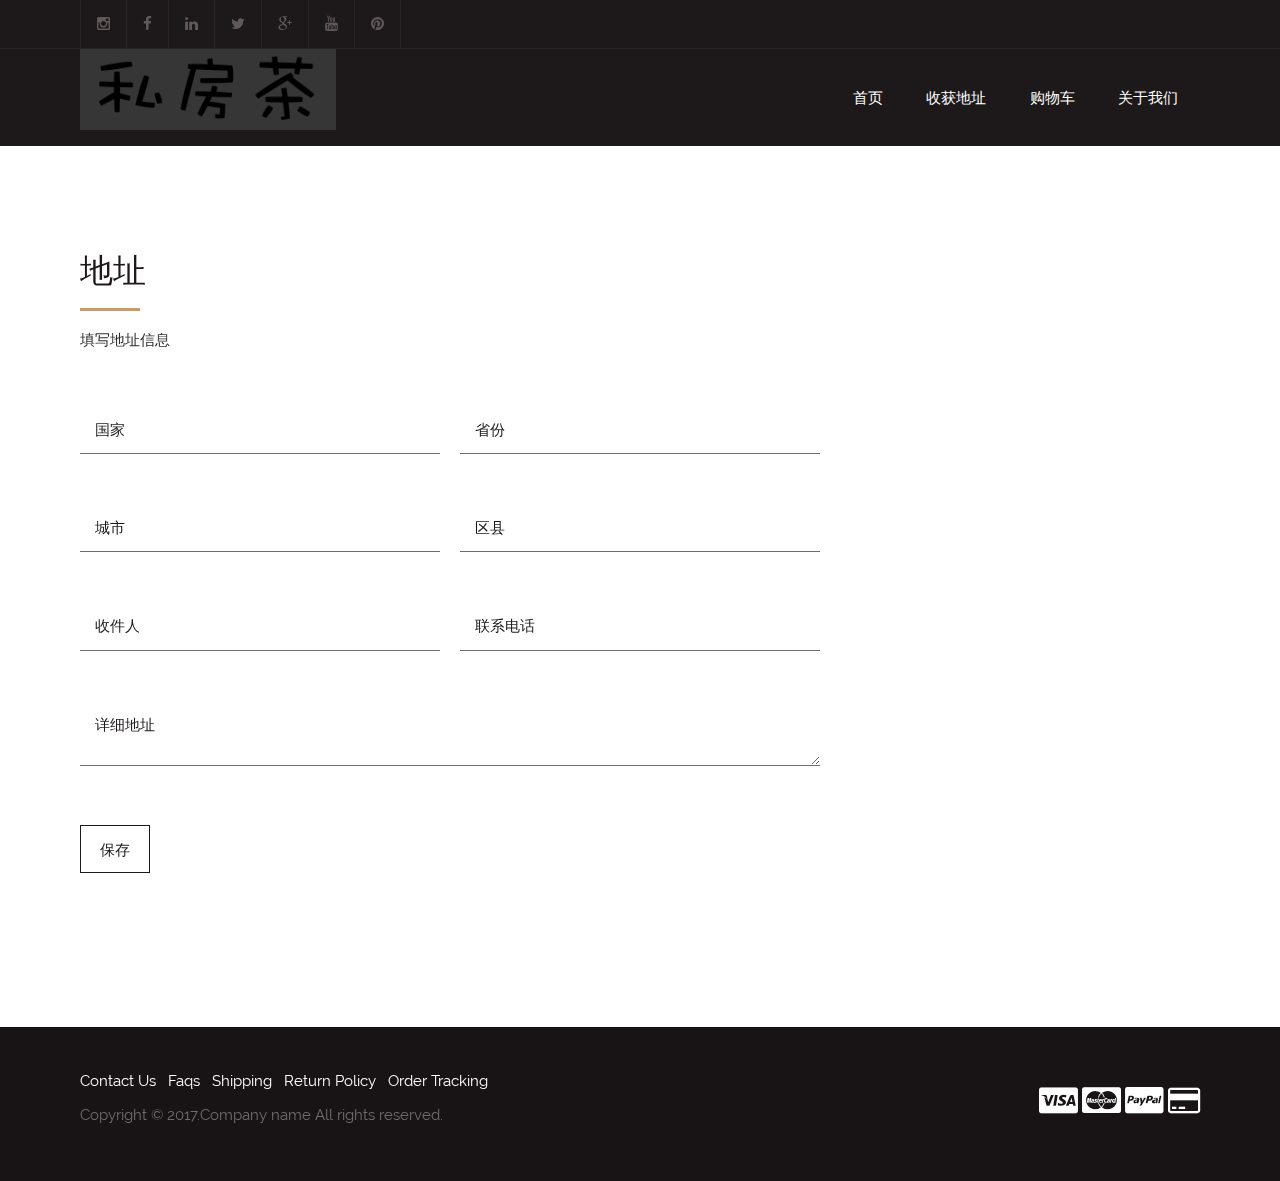
==== commit 534c0668: "logs" ====
--- a/src/main/webapp/address.html
+++ b/src/main/webapp/address.html
@@ -156,7 +156,7 @@
 					<hr class="break-small">
 					<p>填写地址信息</p>
 				</div>
-				<form class="customform" name="contact-us-form" method="post">
+				<div class="customform">
 					<div class="margin">
 						<div class="s-12 m-6 l-6">
 							<input type="text" name="name" placeholder="国家" title="国家" required />
@@ -187,7 +187,7 @@
 					<div class="fullwidth">
 						<input type="submit" value="保存">
 					</div> 
-				</form>
+			    </div>
 			    </div>
 			</div>
 		</div>
